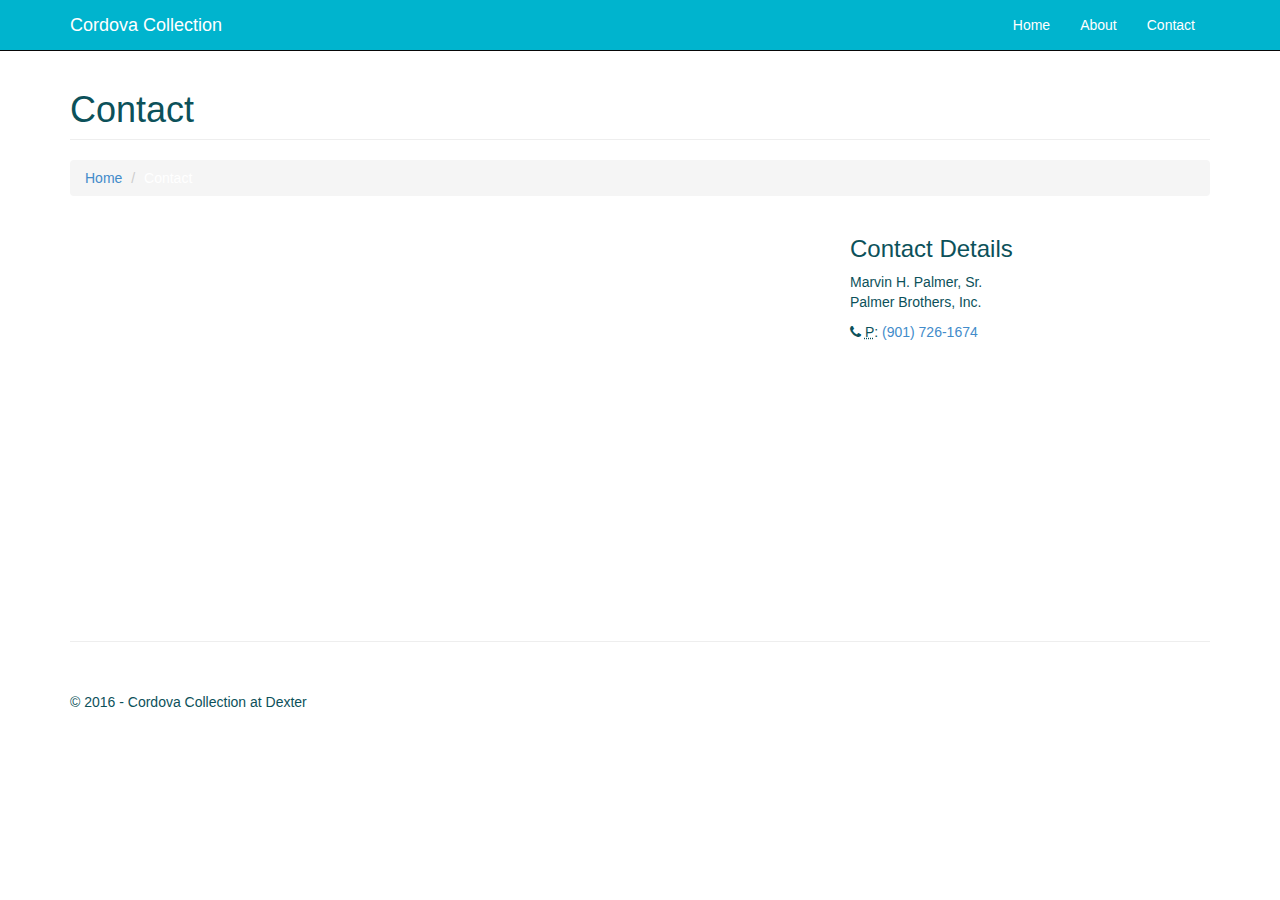
==== contact.html @ 503e3f53 "initial commit from existing site" ====
<!DOCTYPE html>
<html>
<head>
    <meta charset="utf-8">
    <meta http-equiv="X-UA-Compatible" content="IE=edge">
    <meta name="viewport" content="width=device-width, initial-scale=1">
    <meta name="description" content="The 53, 925 square Foot, 5 building Cordova Collection at Dexter offers a unique opportunity to acquire a premier retail property at one of the most desirable intersections within the highest income demographic in the Memphis, Tennessee Metropolitan Area.">    
    <title>Cordova Collection at Dexter</title>
    <link href="/Content/bootstrap.css" rel="stylesheet"/>
<link href="/Content/site.css" rel="stylesheet"/>
<link href="/font-awesome/css/font-awesome.min.css" rel="stylesheet"/>

    <script src="/Scripts/modernizr-2.6.2.js"></script>

</head>
<body>
    <!-- Navigation -->
    <nav class="navbar navbar-inverse navbar-fixed-top" role="navigation">
        <div class="container">
            <!-- Brand and toggle get grouped for better mobile display -->
            <div class="navbar-header">
                <button type="button" class="navbar-toggle" data-toggle="collapse" data-target="#bs-example-navbar-collapse-1">
                    <span class="sr-only">Toggle navigation</span>
                    <span class="icon-bar"></span>
                    <span class="icon-bar"></span>
                    <span class="icon-bar"></span>
                </button>
                <a class="navbar-brand" href="/">Cordova Collection</a>
            </div>
            <!-- Collect the nav links, forms, and other content for toggling -->
            <div class="collapse navbar-collapse" id="bs-example-navbar-collapse-1">
                <ul class="nav navbar-nav navbar-right">
                    <li><a href="/index.html">Home</a></li>
                    <li><a href="/about.html">About</a></li>
                    <li><a href="/contact.html">Contact</a></li>       
                </ul>
            </div>
            <!-- /.navbar-collapse -->
        </div>
        <!-- /.container -->
    </nav>

    
<div class="container">
    <!-- Page Heading/Breadcrumbs -->
    <div class="row">
        <div class="col-lg-12">
            <h1 class="page-header">
                Contact
                <small>Subheading</small>
            </h1>
            <ol class="breadcrumb">
                <li>
                    <a href="index.html">Home</a>
                </li>
                <li class="active">Contact</li>
            </ol>
        </div>
    </div>
    <!-- /.row -->
    <!-- Content Row -->
    <div class="row">
        <!-- Map Column -->
        <div class="col-md-8">
            <!-- Embedded Google Map -->
            <iframe width="100%" height="400" frameborder="0" scrolling="no" marginheight="0" marginwidth="0" src="https://www.google.com/maps/embed?pb=!1m14!1m8!1m3!1d1630.6473086476503!2d-89.79377857962342!3d35.17420880783198!3m2!1i1024!2i768!4f13.1!3m3!1m2!1s0x0%3A0x18e68c72b99cc3f5!2sHuey&#39;s+Cordova!5e0!3m2!1sen!2sus!4v1480735208851"></iframe>
        </div>
        <!-- Contact Details Column -->
        <div class="col-md-4">
            <h3>Contact Details</h3>
            <p>
                Marvin H. Palmer, Sr.<br />
                Palmer Brothers, Inc.<br />             
            </p>
            <p>
                <i class="fa fa-phone"></i>
                <abbr title="Phone">P</abbr>: <a href="tel:+19017261674">(901) 726-1674</a>
            </p>                        
        </div>
    </div>
    <!-- /.row -->

    <!-- /.row -->
    <hr>
    <!-- Footer -->
    <footer>
        <div class="row">
            <div class="col-lg-12">
                <p>&copy; 2016 - Cordova Collection at Dexter</p>
            </div>
        </div>
    </footer>
</div>


    <script src="/Scripts/jquery.js"></script>

    <script src="/Scripts/bootstrap.js"></script>
<script src="/Scripts/respond.js"></script>


</body>
</html>
---- Content/site.css ----
/*!
 * Start Bootstrap - Modern Business (http://startbootstrap.com/)
 * Copyright 2013-2016 Start Bootstrap
 * Licensed under MIT (https://github.com/BlackrockDigital/startbootstrap/blob/gh-pages/LICENSE)
 */

/* Global Styles */

html,
body {
    height: 100%;
}

body {
    padding-top: 50px; /* Required padding for .navbar-fixed-top. Remove if using .navbar-static-top. Change if height of navigation changes. */
}

.btn-lg {
    margin: 0px 10px;
}

.navbar-inverse {
    background-color: #00B4CE;
    color: #ffffff;
}

.img-portfolio {
    margin-bottom: 30px;
}

.img-hover:hover {
    opacity: 0.8;
}

/* Home Page Carousel */

header.carousel {
    height: 50%;
}

header.carousel .item,
header.carousel .item.active,
header.carousel .carousel-inner {
    height: 100%;
}

header.carousel .fill {
    width: 100%;
    height: 100%;
    background-position: center;
    background-size: cover;
}

/* 404 Page Styles */

.error-404 {
    font-size: 100px;
}

/* Pricing Page Styles */

.price {
    display: block;
    font-size: 50px;
    line-height: 50px;
}

.price sup {
    top: -20px;
    left: 2px;
    font-size: 20px;
}

.period {
    display: block;
    font-style: italic;
}

/* Footer Styles */

footer {
    margin: 50px 0;
}

/* Responsive Styles */

@media(max-width:991px) {
    .customer-img,
    .img-related {
        margin-bottom: 30px;
    }
}

@media(max-width:767px) {
    .img-portfolio {
        margin-bottom: 15px;
    }

    header.carousel .carousel {
        height: 70%;
    }
}
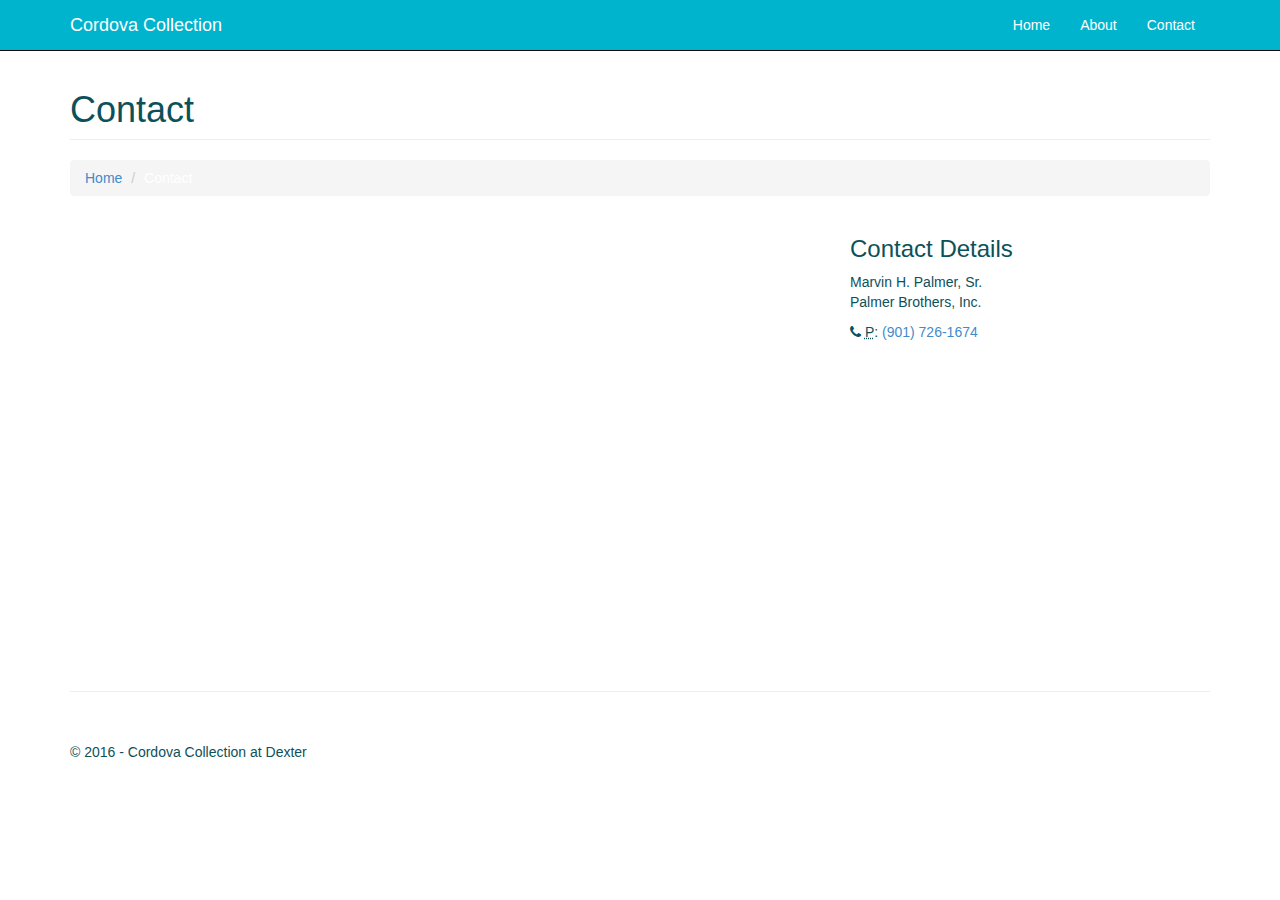
==== commit 08feb1b9: "updated google map" ====
--- a/contact.html
+++ b/contact.html
@@ -64,7 +64,7 @@
         <!-- Map Column -->
         <div class="col-md-8">
             <!-- Embedded Google Map -->
-            <iframe width="100%" height="400" frameborder="0" scrolling="no" marginheight="0" marginwidth="0" src="https://www.google.com/maps/embed?pb=!1m14!1m8!1m3!1d1630.6473086476503!2d-89.79377857962342!3d35.17420880783198!3m2!1i1024!2i768!4f13.1!3m3!1m2!1s0x0%3A0x18e68c72b99cc3f5!2sHuey&#39;s+Cordova!5e0!3m2!1sen!2sus!4v1480735208851"></iframe>
+            <iframe src="https://www.google.com/maps/embed?pb=!1m18!1m12!1m3!1d1939.17230207103!2d-89.79438263511668!3d35.17442176145057!2m3!1f0!2f0!3f0!3m2!1i1024!2i768!4f13.1!3m3!1m2!1s0x887f9d3ac5e1121f%3A0xa07e9d5cd962b5fb!2sCordova+Collection!5e0!3m2!1sen!2sus!4v1541132554478" width="600" height="450" frameborder="0" style="border:0" allowfullscreen></iframe>
         </div>
         <!-- Contact Details Column -->
         <div class="col-md-4">
